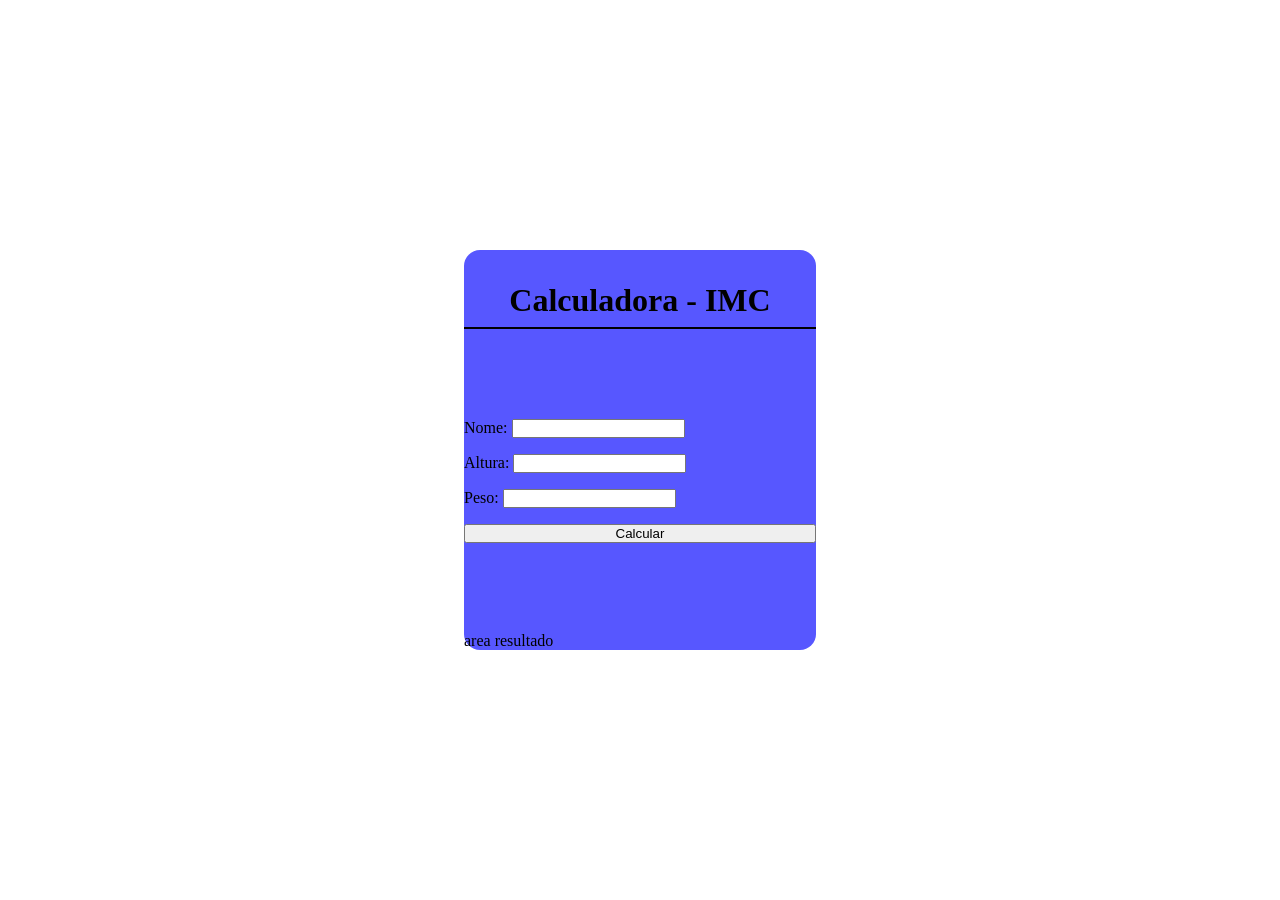
==== calculadora-imc/index.html @ baf0e7d4 "criacao do arquivo .css, e algumas pre estilização do body, cabeçalho e container principal" ====
<!DOCTYPE html>
<html lang="en">
<head>
    <meta charset="UTF-8">
    <meta name="viewport" content="width=device-width, initial-scale=1.0">
    <link rel="stylesheet" href="style.css">
    <title>Calculadora de IMC</title>
</head>
<body>
    <div class="container">

        <header class="cabecalho">
            <h1>Calculadora - IMC</h1>
        </header>

        <main class="principal">
            <form method="get">
               
                <p>
                    <label for="inputNome">Nome:</label>
                    <input type="text" name="input-nome" id="inputNome">
                </p>
                <p>
                    <label for="inputAltura">Altura:</label>
                    <input type="number" name="input-altura" id="inputAltura">
                </p>
                <p>
                    <label for="inputPeso">Peso:</label>
                    <input type="number" name="input-peso" id="inputPeso">
                </p>
                <button type="submit">Calcular</button>

            </form>
        </main>

        <footer class="rodape">
            <div class="display">area resultado</div>
        </footer>
    </div>
</body>
</html>
---- calculadora-imc/style.css ----
* {
    margin: 0;
    padding: 0;
    box-sizing: border-box;
}

body {
    min-height: 100vh;

    display: flex;
    align-items: center;
    justify-content: center;
}

.container {
    width: 22rem;
    height: 25rem;
    background-color: rgb(87, 87, 255);
    border-radius: 1rem;

    display: flex;
    flex-direction: column;
    justify-content: space-between;
}

.cabecalho {
    padding: 2rem 0 .5rem 0;
    text-align: center;
    border-bottom: solid 2px black;
}

form {
    display: flex;
    flex-direction: column;
    gap: 1rem;
}
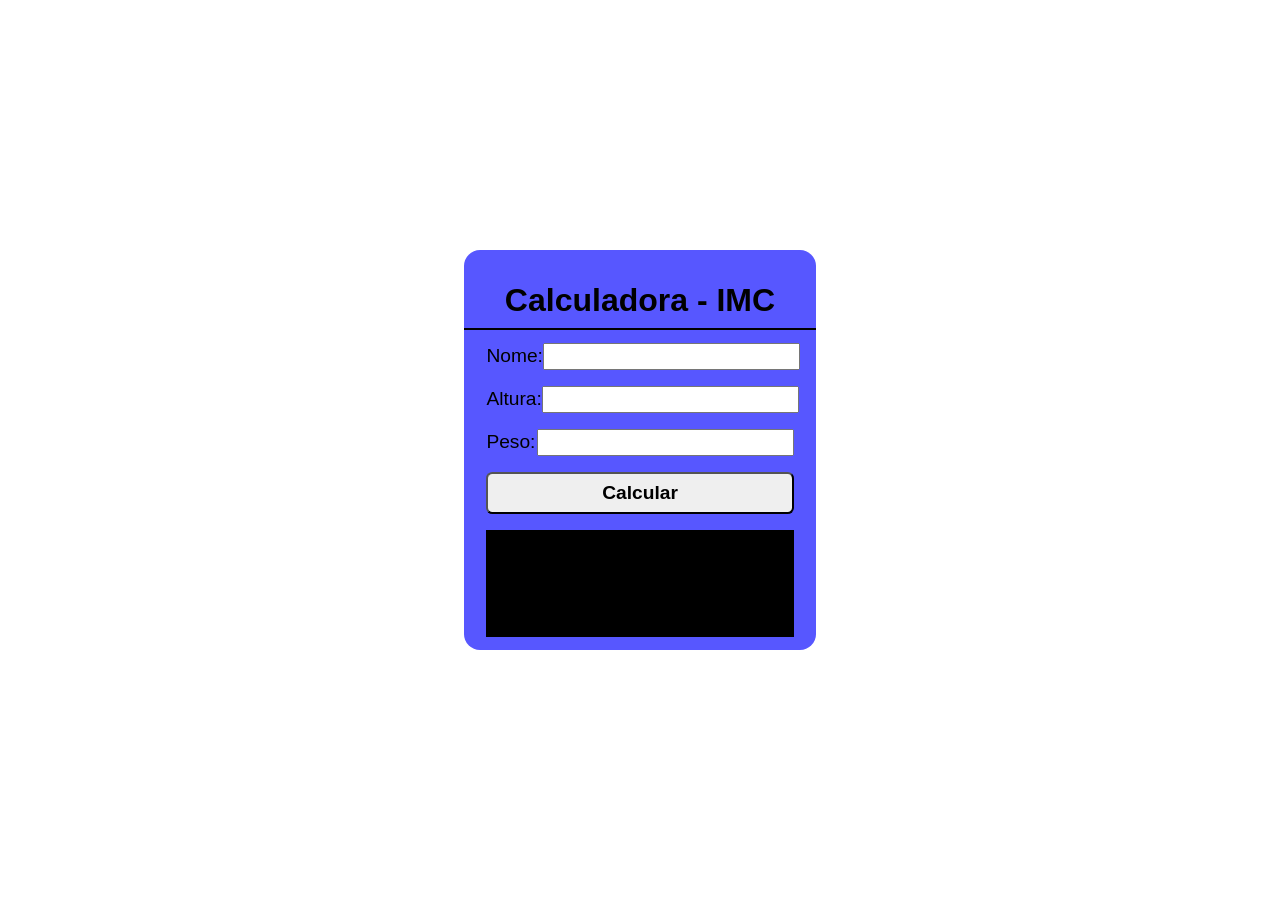
==== commit 151538dd: "atualização style.css formulario, inputs e display" ====
--- a/calculadora-imc/index.html
+++ b/calculadora-imc/index.html
@@ -16,18 +16,18 @@
         <main class="principal">
             <form method="get">
                
-                <p>
+                <div class="campo">
                     <label for="inputNome">Nome:</label>
                     <input type="text" name="input-nome" id="inputNome">
-                </p>
-                <p>
+                </div class="campo">
+                <div class="campo">
                     <label for="inputAltura">Altura:</label>
                     <input type="number" name="input-altura" id="inputAltura">
-                </p>
-                <p>
+                </div class="campo">
+                <div class="campo">
                     <label for="inputPeso">Peso:</label>
                     <input type="number" name="input-peso" id="inputPeso">
-                </p>
+                </div class="campo">
                 <button type="submit">Calcular</button>
 
             </form>
--- a/calculadora-imc/style.css
+++ b/calculadora-imc/style.css
@@ -6,6 +6,8 @@
 
 body {
     min-height: 100vh;
+
+    font-family: Arial, Helvetica, sans-serif;
 
     display: flex;
     align-items: center;
@@ -27,10 +29,54 @@
     padding: 2rem 0 .5rem 0;
     text-align: center;
     border-bottom: solid 2px black;
+
+    flex-basis: 20%;
+}
+
+.principal {
+    padding: 0.8rem 1.4rem;
+
+    flex-basis: 50%;
 }
 
 form {
     display: flex;
     flex-direction: column;
+    justify-content: space-between;
     gap: 1rem;
+}
+
+form .campo {
+    display: flex;
+    justify-content: space-between;
+    align-items: center;
+}
+
+.campo input {
+    font-size: 20px;
+}
+
+.campo label {
+    font-size: 1.2rem;
+}
+
+form button {
+    padding: 0.5rem;
+    border-radius: 0.4rem;
+
+    font-size: 1.2rem;
+    font-weight: 700;
+}
+
+.rodape {
+    height: 5rem;
+    padding: 0 1.4rem 0.8rem 1.4rem;
+
+    flex-basis: 30%;
+}
+
+.rodape .display {
+    width: 100%;
+    height: 100%;
+    background-color: black;
 }
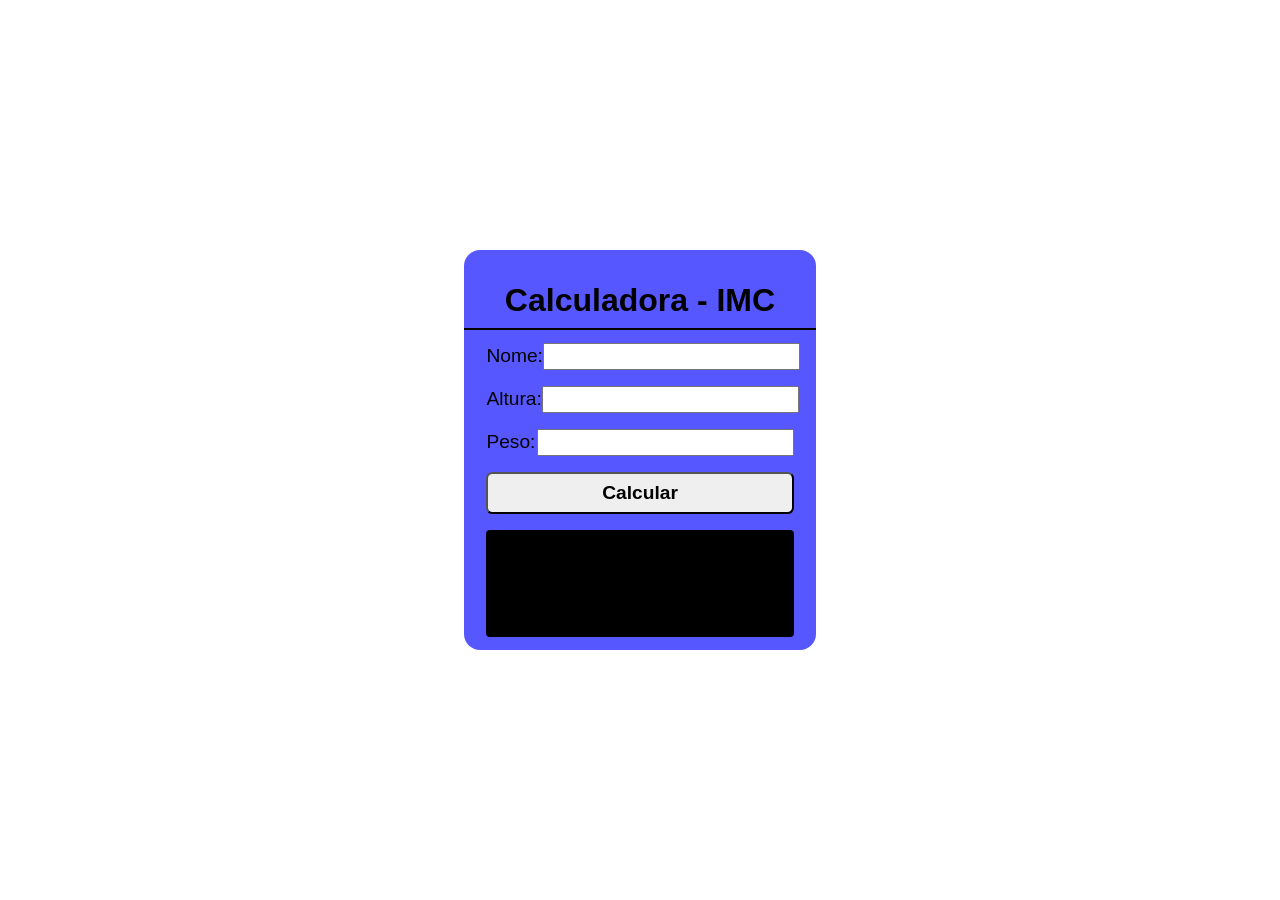
==== commit 0ec33d93: "atualizando style.css, footer .rodape e displa" ====
--- a/calculadora-imc/index.html
+++ b/calculadora-imc/index.html
@@ -34,7 +34,7 @@
         </main>
 
         <footer class="rodape">
-            <div class="display">area resultado</div>
+            <div class="display"></div>
         </footer>
     </div>
 </body>
--- a/calculadora-imc/style.css
+++ b/calculadora-imc/style.css
@@ -79,4 +79,11 @@
     width: 100%;
     height: 100%;
     background-color: black;
+    color: #fff;
+    padding: 5px;
+    border-radius: 4px;
+
+    display: flex;
+    justify-content: center;
+    align-items: center;
 }
